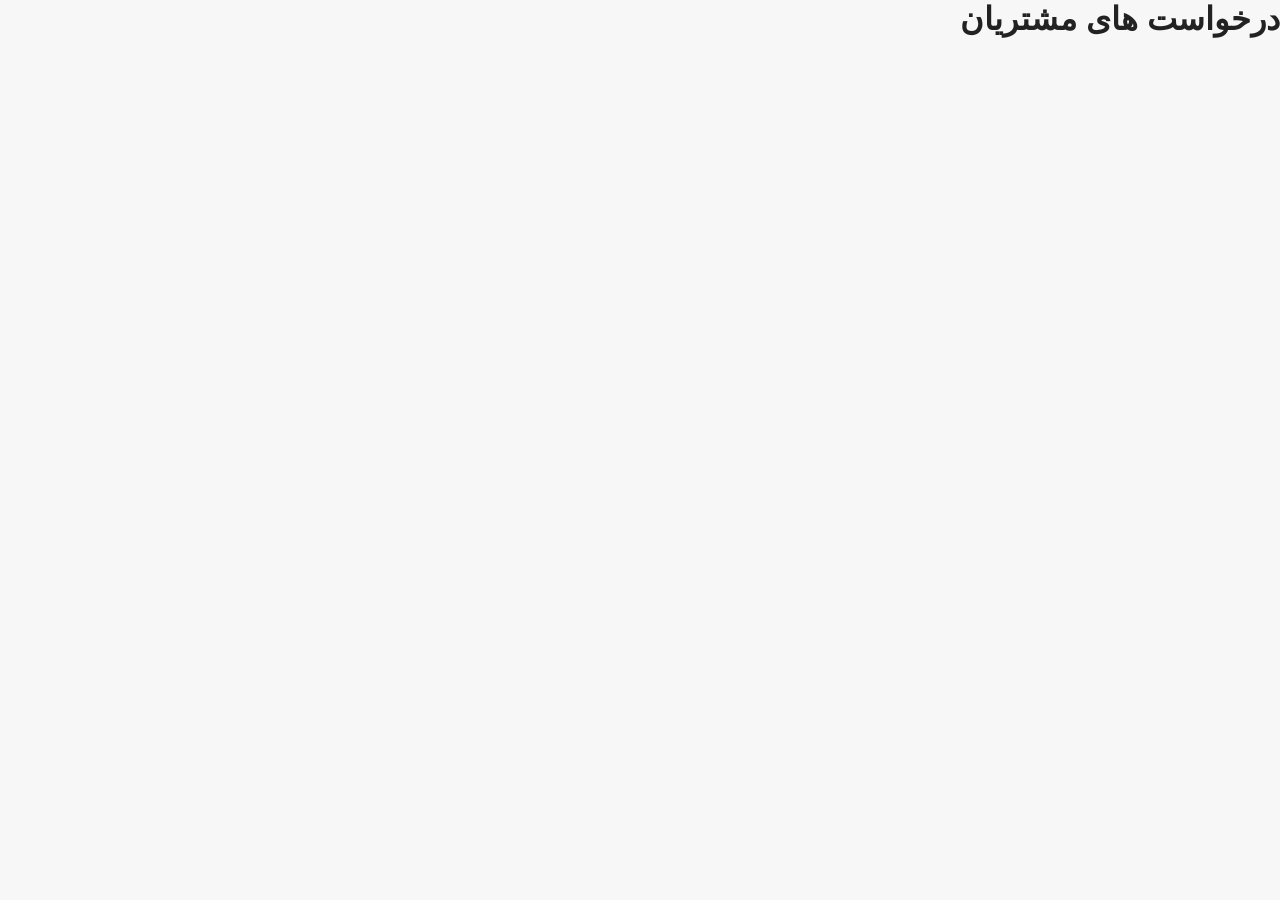
==== admin.html @ 8dc4f0ae "Create admin.html" ====
<!DOCTYPE html>
<html lang="fa" dir="rtl">

<head>

<meta charset="UTF-8">

<title>پنل مدیریت</title>

<link rel="stylesheet" href="style.css">

</head>

<body>

<h1>درخواست های مشتریان</h1>

<div id="requests">

</div>

<script src="admin.js"></script>

</body>

</html>
---- style.css ----
* {
    box-sizing: border-box;
    margin: 0;
    padding: 0;
    font-family: Tahoma, sans-serif;
}

body {
    background: #f7f7f7;
    color: #222;
}

header {
    display: flex;
    justify-content: space-between;
    align-items: center;
    padding: 20px 8%;

    background: rgba(15, 15, 15, 0.85);
    color: white;

    box-shadow: 0 8px 25px rgba(255, 193, 7, 0.25);

    position: relative;
    z-index: 10;
}

.logo h1 {
    font-size: 28px;
    margin: 0;
}


.logo p {
    margin-top: 8px;
    color: #ddd;
}


.phone {
    background: #f5b400;
    color: black;
    padding: 12px 25px;
    border-radius: 12px;
    text-decoration: none;
    font-weight: bold;
}

.hero h2 {
    font-size: 45px;
    margin-bottom: 20px;
    font-weight:bold;
}

.hero p {
    font-size: 20px;
    margin-bottom: 30px;
    line-height:1.8;
}

.btn {
    display: inline-block;
    background: white;
    color: #0077ff;
    padding: 15px 30px;
    border-radius: 12px;
    text-decoration: none;
    font-weight: bold;
}

.request-form{

    padding-top:50px;
    padding-bottom:50px;

}
.services {
    padding: 50px 8%;
    text-align: center;
}

.services h2 {
    font-size:25px;
    margin-bottom:20px;
}

.cards {
    display: grid;
    grid-template-columns: repeat(4, 1fr);
    gap: 20px;
    margin-top: 30px;
}

.card {
    background: white;
    padding: 35px 25px;
    border-radius: 20px;
    box-shadow: 0 10px 30px rgba(0,0,0,0.08);
    transition: 0.3s;
    border-top: 4px solid #f5b400;
}


.card:hover {
    transform: translateY(-8px);
    box-shadow: 0 15px 35px rgba(0,0,0,0.15);
}

.trust {
    padding: 70px 8%;
    text-align: center;
    background: white;
}


.trust h2 {
    font-size: 35px;
    margin-bottom: 40px;
}


.trust-box {
    display: flex;
    justify-content: center;
    gap: 30px;
}


.trust-box div {
    background: #f5f5f5;
    padding: 30px;
    border-radius: 15px;
    width: 30%;
}

@media (max-width: 768px) {

header {
    flex-direction: column;
    gap: 15px;
}

.hero h2 {
    font-size: 32px;
}

.cards {
    grid-template-columns: 1fr;
}

.trust-box {
    flex-direction: column;
}

.trust-box div {
    width: 100%;
}

}

.brands {
    padding: 60px 8%;
    text-align: center;
    background: #f5f5f5;
}


.brands h2 {
    font-size: 35px;
    margin-bottom: 35px;
}


.brand-list {
    display: flex;
    justify-content: center;
    gap: 20px;
    flex-wrap: wrap;
}


.brand-list div {
    background: white;
    padding: 20px 35px;
    border-radius: 12px;
    font-weight: bold;
}

.contact {
    padding: 70px 8%;
    text-align: center;
    background: #0077ff;
    color: white;
}


.contact h2 {
    font-size: 35px;
    margin-bottom: 20px;
}


.contact p {
    font-size: 20px;
    margin-bottom: 30px;
}


.contact a {
    display: inline-block;
    background: white;
    color: #0077ff;
    padding: 15px 35px;
    border-radius: 15px;
    text-decoration: none;
    font-weight: bold;
    font-size: 22px;
}

@media (max-width: 768px) {


header {
    flex-direction: column;
    text-align: center;
    gap: 15px;
}


.logo h1 {
    font-size: 24px;
}


.hero {
    min-height: 450px;
    padding: 40px 20px;
    text-align: center;
}


.hero h2 {
    font-size: 32px;
}


.hero p {
    font-size: 18px;
}


.cards {
    grid-template-columns: 1fr;
}


.card {
    margin-bottom: 15px;
}


.trust-box {
    flex-direction: column;
}


.trust-box div {
    width: 100%;
}


.brand-list {
    flex-direction: column;
}


.brand-list div {
    width: 100%;
}


.contact h2 {
    font-size: 28px;
}


}

.icon {
    font-size: 40px;
    margin-bottom: 15px;
}

.btn {
    background: #f5b400;
    color: #111;
    padding: 16px 40px;
    border-radius: 14px;
    text-decoration: none;
    font-weight: bold;
    font-size: 20px;
    display: inline-block;
    box-shadow: 0 8px 20px rgba(245,180,0,0.35);
    transition: 0.3s;
}

.btn:hover {
    transform: translateY(-3px);
}

.card h3 {
    font-size: 24px;
    margin-bottom: 15px;
}

.logo-title {
    font-size: 32px;
    font-weight: bold;
    color: white;
}


.logo-title::first-letter {
    color: #f5b400;
}

.trust {
    padding: 70px 8%;
    text-align: center;
    background: #f7f7f7;
}


.trust h2 {
    font-size: 35px;
    margin-bottom: 40px;
}


.trust-box {
    display: flex;
    justify-content: center;
    gap: 25px;
}


.trust-box div {
    background: white;
    padding: 30px;
    border-radius: 20px;
    width: 300px;
    box-shadow: 0 10px 25px rgba(0,0,0,0.08);
    border-bottom: 4px solid #f5b400;
}


.trust-box h3 {
    font-size: 22px;
}

.trust-box {
    display: flex;
    justify-content: center;
    align-items: stretch;
    gap: 25px;
    flex-wrap: wrap;
}


.trust-box div {
    background: white;
    padding: 30px;
    border-radius: 20px;
    width: 250px;
    box-shadow: 0 10px 25px rgba(0,0,0,0.12);
    border-bottom: 4px solid #f5b400;
}

.trust-box div {
    transition: 0.3s;
}


.trust-box div:hover {
    transform: translateY(-8px);
    box-shadow: 0 15px 35px rgba(0,0,0,0.18);
}

.brands {
    padding: 70px 8%;
    text-align: center;
    background: white;
}


.brands h2 {
    font-size: 35px;
    margin-bottom: 35px;
}


.brand-list {
    display: flex;
    justify-content: center;
    gap: 20px;
    flex-wrap: wrap;
}


.brand-list div {
    background: #0b1f3a;
    color: white;
    padding: 20px 35px;
    border-radius: 15px;
    font-weight: bold;
    box-shadow: 0 8px 20px rgba(0,0,0,0.12);
    transition: 0.3s;
}


.brand-list div:hover {
    transform: translateY(-6px);
}

* {
    font-family: "Vazirmatn", sans-serif;
}

.hero h2 {
    font-size: 45px;
    font-weight: 900;
}

section {
    scroll-margin-top: 80px;
}

html {
    scroll-behavior: smooth;
}

.services h2,
.trust h2,
.brands h2 {
    font-weight: 900;
    color: #0b1f3a;
}

footer {
    background: #0b1f3a;
    color: white;
    text-align: center;
    padding: 40px 20px;
}


footer h2 {
    margin-bottom: 15px;
}


footer p {
    color: #ddd;
    margin-bottom: 20px;
}


footer a {
    display: inline-block;
    background: #f5b400;
    color: black;
    padding: 12px 30px;
    border-radius: 12px;
    text-decoration: none;
    font-weight: bold;
}

.floating-call {
    position: fixed;
    bottom: 15px;
    right: 15px;

    background: #f5b400;
    color: black;

    width: 60px;
    height: 60px;

    border-radius: 50%;

    display: flex;
    align-items: center;
    justify-content: center;

    font-size: 28px;
    text-decoration: none;

    box-shadow: 0 8px 20px rgba(0,0,0,0.25);

    z-index: 999;
}

.features {
    display: flex;
    justify-content: center;
    gap: 15px;
    padding: 30px 5%;
    background: white;
    text-align: center;
    flex-wrap: wrap;
}


.features div {
    flex: 1;
    min-width: 200px;
    max-width: 280px;

    padding: 20px;
    background: #fff;

    border-radius: 18px;
    box-shadow: 0 8px 20px rgba(0,0,0,0.08);
}

@media (max-width: 768px) {

    header {
        flex-direction: column;
        gap: 15px;
        text-align: center;
    }


    .hero h2 {
        font-size: 32px;
    }


    .hero {
        text-align: center;
    }


    .trust-box,
    .cards {
        flex-direction: column;
        align-items: center;
    }


    .phone {
        width: 100%;
        text-align: center;
    }

}

.call-section {
    background: #0b1f3a;
    color: white;
    text-align: center;
    padding: 60px 20px;
}


.call-section h2 {
    font-size: 32px;
}


.call-section p {
    color: #ddd;
    margin: 20px 0;
}


.call-section a {
    display: inline-block;
    background: #f5b400;
    color: black;
    padding: 15px 35px;
    border-radius: 14px;
    text-decoration: none;
    font-weight: bold;
}

.call-section a {
    margin: 8px;
    display: inline-block;
}

.sms-text {
    margin-top: 20px;
}

.offer {
    margin: 40px 20px;
    padding: 25px;
    border-radius: 25px;
    text-align: center;
    background:#111;
    box-shadow: 0 0 20px rgba(255, 193, 7, 0.5);
    color:white;
}

.offer {
    transition: 0.3s;
}

.offer:hover {
    transform: translateY(-8px);
}

.offer h2 {
    color:white;
    margin-bottom: 15px;
}

.offer p {
    color:white;
    font-size: 18px;
}

footer .sms-text {
    margin-top: 20px;
}

.footer-phone {
    display: inline-block;
    margin: 8px;
}

.sms-text {
    margin-top: 25px;
}

.footer-phones a {
    display: block;
    margin: 10px auto;
}

.sms-text {
    margin-top: 25px;
}

footer a {
    display: block;
    margin: 10px 0;
}

.sms-text {
    margin-top: 25px !important;
}

footer a {
    display: block;
    margin: 12px 0;
}

.location {
    margin: 40px 20px;
    padding: 30px 20px;
    border-radius: 30px;
    text-align: center;
    background: linear-gradient(135deg, #063d2a, #0b7a4b);
    color: white;
    box-shadow: 0 10px 30px rgba(0, 150, 100, 0.4);
    transition: 0.3s;
}

.location:hover {
    transform: translateY(-6px);
}

.location h2 {
    color: white;
    margin-bottom: 15px;
}

.location p {
    color: white;
    font-size: 17px;
}

.contact {
    margin: 40px 20px;
    padding: 30px 20px;
    border-radius: 30px;
    text-align: center;
    background: linear-gradient(135deg, #101b3a, #243b7a);
    color: white;
    box-shadow: 0 10px 30px rgba(40, 70, 180, 0.45);
    transition: 0.3s;
}

.contact:hover {
    transform: translateY(-6px);
}

.contact h2 {
    color: white;
}

.contact p {
    color: white;
    margin: 15px 0;
}

.contact a {
    display: inline-block;
    margin-top: 15px;
}

.call-section {
    margin: 40px 20px;
    padding: 35px 20px;
    border-radius: 30px;
    text-align: center;
    background: linear-gradient(135deg, #06233f, #0b5fa5);
    color: white;
    box-shadow: 0 10px 30px rgba(0, 80, 180, 0.5);
    transition: 0.3s;
}

.call-section:hover {
    transform: translateY(-6px);
}

.call-section h2 {
    color: white;
}

.call-section p {
    color: #e8e8e8;
    margin: 15px 0;
}

.call-section a {
    display: inline-block;
    margin: 8px;
}

footer {
    margin: 40px 20px;
    padding: 35px 20px;
    border-radius: 30px;
    text-align: center;
    background: linear-gradient(135deg, #1a1a1a, #3b2b05);
    color: white;
    box-shadow: 0 10px 30px rgba(255, 193, 7, 0.35);
}

footer h2 {
    color: white;
}

footer p {
    color: #ddd;
    margin: 15px 0;
}

footer a {
    display: block;
    margin: 10px 0;
    color: white;
}

.location a {
    display: inline-block;
    margin-top: 15px;
    padding: 12px 25px;
    border-radius: 20px;
    background: #d4a017;
    color: white;
    text-decoration: none;
    transition: 0.3s;
}

.location a:hover {
    transform: translateY(-5px);
}

.logo {
    background: linear-gradient(
        135deg,
        #ffffff,
        #f3f3f3
    );

    padding: 22px 35px;

    border-radius: 30px;

    border: 1px solid rgba(255,193,7,0.35);

    box-shadow:
    0 15px 35px rgba(0,0,0,0.15),
    0 0 25px rgba(255,193,7,0.2);

    transition: 0.3s ease;

    max-width: 90%;
    box-sizing: border-box;
}

.logo:hover {
    transform: translateY(-5px);
}

.logo-title {
    color: #222;
    font-size: 28px;
    font-weight: 900;
    white-space: nowrap;
}

.logo p {
    color: #777;
}

.hero {
    min-height: 450px;
    padding: 40px 20px;

    display: flex;
    align-items: center;
    justify-content: center;

    text-align: center;

background-image:
linear-gradient(rgba(0,0,0,0.35), rgba(0,0,0,0.35)),
url("hero.jpg");
    
    background-size: cover;
    background-position: center;

    border-radius: 0 0 35px 35px;
    overflow: hidden;
}

.hero-content {
    max-width: 600px;
    margin: auto;
    position: relative;
    z-index: 2;
}

.hero h2,
.hero p {
    color: white;
}

.hero {
    border-radius: 35px;
    overflow: hidden;

    margin: 20px;

    border: 1px solid rgba(255,193,7,0.45);

    box-shadow:
    0 15px 35px rgba(0,0,0,0.35),
    0 0 25px rgba(255,193,7,0.25);
}

.card {
    border-radius: 25px;
    transition: 0.3s ease;
    box-shadow: 0 10px 25px rgba(0,0,0,0.12);
}

.card:hover {
    transform: translateY(-8px);
    box-shadow: 0 18px 35px rgba(0,0,0,0.2);
}

.btn,
.call-section a,
.contact a {
    border-radius: 30px;
    box-shadow: 0 8px 20px rgba(255,193,7,0.25);
    transition: 0.3s ease;
}

.btn:hover,
.call-section a:hover,
.contact a:hover {
    transform: translateY(-4px);
}

header {
    display: flex;
    justify-content: space-between;
    align-items: center;
    padding: 20px 8%;

    background: #ffffff;
    color: #222;

    border-radius:30px 30px 30px 30px;

    box-shadow: 0 8px 25px rgba(255,193,7,0.25);

    position: relative;
    z-index: 10;
}

.logo::before {
    content: "";

    position: absolute;

    top: 0;
    left: 0;

    width: 100%;
    height: 2px;

    background: linear-gradient(
        90deg,
        #ffd700,
        #fff2a8,
        #ffd700
    );

    border-radius: 25px 25px 0 0;
}


.request-form{

padding:70px 8%;

text-align:center;

background:#111;

}


.request-form h2{

color:#d4af37;

font-size:35px;

margin-bottom:15px;

}



.request-form form{

max-width:500px;

margin:auto;

display:flex;

flex-direction:column;

gap:15px;

}



.request-form input,
.request-form select,
.request-form textarea{

padding:15px;

background:#222;

border:1px solid #333;

color:white;

border-radius:10px;

font-size:16px;

}



.request-form textarea{

height:120px;

resize:none;

}

.request-form{

padding:80px 8%;

background:linear-gradient(135deg,#111,#1a1a1a);

text-align:center;

}


.request-form h2{

font-size:38px;

color:#d4af37;

margin-bottom:15px;

}



.request-form p{

color:#ccc;

margin-bottom:35px;

font-size:18px;

}



.request-form form{

max-width:550px;

margin:auto;

background:linear-gradient(145deg,#222,#111);

padding:35px;

border-radius:25px;

border:1px solid rgba(212,175,55,0.5);

box-shadow:0 15px 45px rgba(0,0,0,0.35);

}



.request-form input,
.request-form select,
.request-form textarea{

width:100%;

padding:16px;

margin-bottom:18px;

background:#151515;

color:white;

border:1px solid #333;

border-radius:12px;

font-size:16px;

outline:none;

}



.request-form input:focus,
.request-form textarea:focus,
.request-form select:focus{

border-color:#d4af37;

}



.request-form button{

width:100%;

background:#d4af37;

color:#000;

font-weight:bold;

padding:16px;

border-radius:30px;

font-size:18px;

}

.request-form p{

color:#555;

}

.request-form{
    padding:80px 8%;
    background:#fff !important;
    text-align:center;
}


.request-form h2{
    color:#d4af37;
}


.request-form p{
    color:#555;
}


.request-form form{

    max-width:550px;

    margin:auto;

    background:linear-gradient(145deg,#050505,#1c1c1c) !important;

    padding:35px;

    border-radius:25px;

    border:2px solid #d4af37;

    box-shadow:
    0 0 25px rgba(212,175,55,0.35),
    0 20px 50px rgba(0,0,0,0.45);

}

.stats{

padding:60px 8%;

background:#fff;

display:flex;

justify-content:center;

gap:30px;

flex-wrap:wrap;

}


.stat-card{

width:250px;

text-align:center;

padding:35px;


background:linear-gradient(145deg,#050505,#1c1c1c);

border-radius:20px;

border:2px solid #d4af37;

box-shadow:0 0 25px rgba(212,175,55,0.3);


}



.stat-card h2{

font-size:45px;

color:#d4af37;

margin-bottom:10px;

}



.stat-card p{

color:white;

font-size:18px;

}

.faq{

padding:70px 8%;

background:#fff;

text-align:center;

}


.faq h2{

font-size:35px;

color:#d4af37;

margin-bottom:40px;

}



.faq-box{

max-width:800px;

margin:20px auto;

background:linear-gradient(145deg,#050505,#1c1c1c);

padding:25px;

border-radius:20px;

border:2px solid #d4af37;

box-shadow:
0 0 25px rgba(212,175,55,0.35),
0 15px 40px rgba(0,0,0,0.3);

transition:.3s;

}



.faq-box:hover{

transform:translateY(-5px);

}



.faq-box h3{

color:#d4af37;

margin-bottom:15px;

font-size:22px;

}



.faq-box p{

color:#ddd;

line-height:1.8;

}

.works{

padding:70px 8%;

background:#fff;

text-align:center;

}


.works h2{

font-size:35px;

color:#d4af37;

margin-bottom:40px;

}



.work-box{

display:flex;

justify-content:center;

gap:25px;

flex-wrap:wrap;

}



.work-box img{

width:320px;

height:240px;

object-fit:cover;

border-radius:20px;

border:2px solid #d4af37;

box-shadow:
0 0 25px rgba(212,175,55,0.35),
0 15px 40px rgba(0,0,0,0.3);

transition:.3s;

}



.work-box img:hover{

transform:scale(1.05);

}
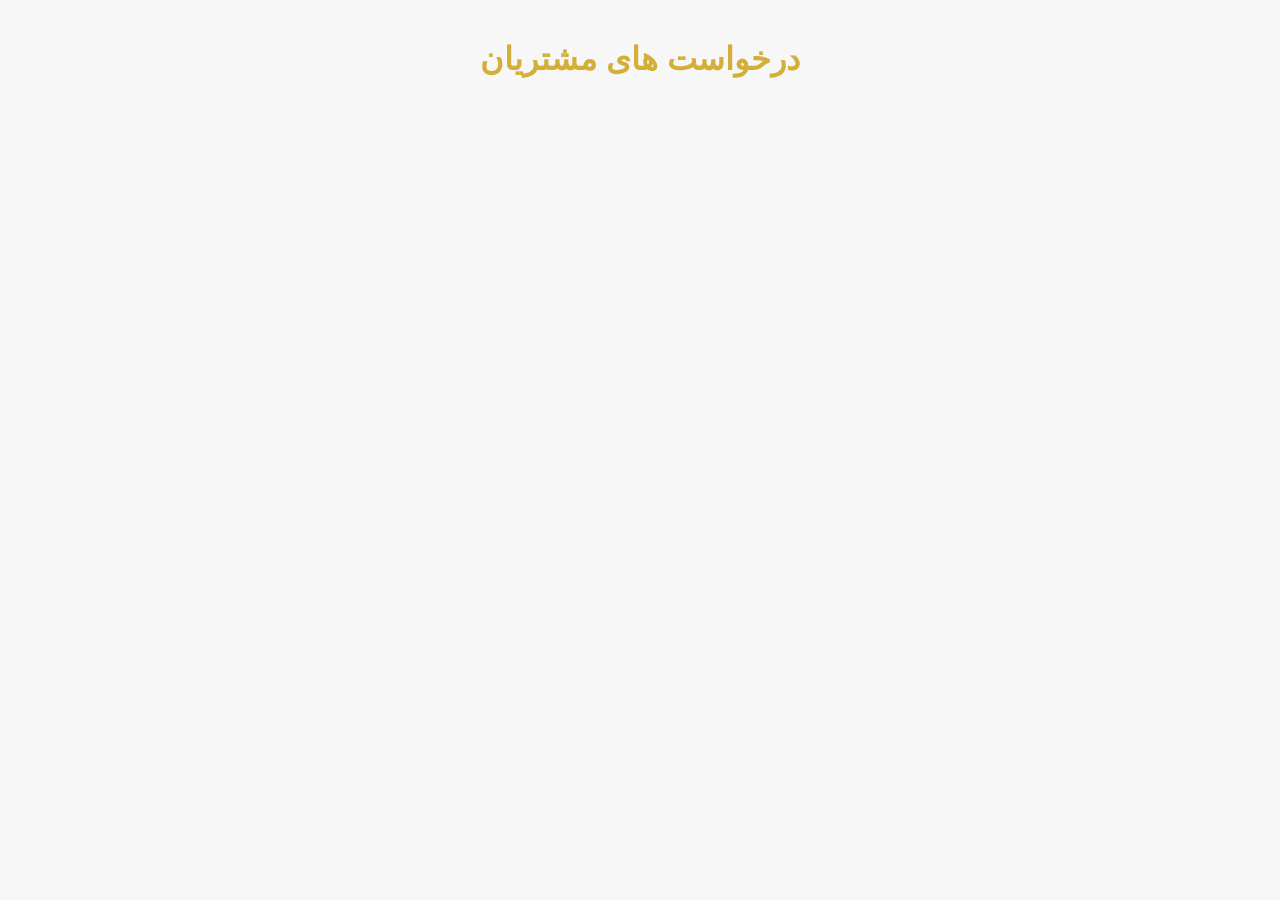
==== commit ee15ad3d: "Update admin.html" ====
--- a/admin.html
+++ b/admin.html
@@ -15,6 +15,8 @@
 
 <h1>درخواست های مشتریان</h1>
 
+<h2 id="count"></h2>
+  
 <div id="requests">
 
 </div>
--- a/style.css
+++ b/style.css
@@ -1346,3 +1346,54 @@
 transform:scale(1.05);
 
 }
+
+.request-card{
+
+max-width:600px;
+
+margin:20px auto;
+
+background:linear-gradient(145deg,#050505,#1c1c1c);
+
+padding:25px;
+
+border-radius:20px;
+
+border:2px solid #d4af37;
+
+box-shadow:
+0 0 25px rgba(212,175,55,0.35),
+0 15px 40px rgba(0,0,0,0.3);
+
+color:white;
+
+}
+
+
+
+.request-card h3{
+
+color:#d4af37;
+
+font-size:25px;
+
+}
+
+
+
+body{
+
+font-family:tahoma;
+
+}
+
+
+h1{
+
+text-align:center;
+
+color:#d4af37;
+
+margin-top:40px;
+
+}
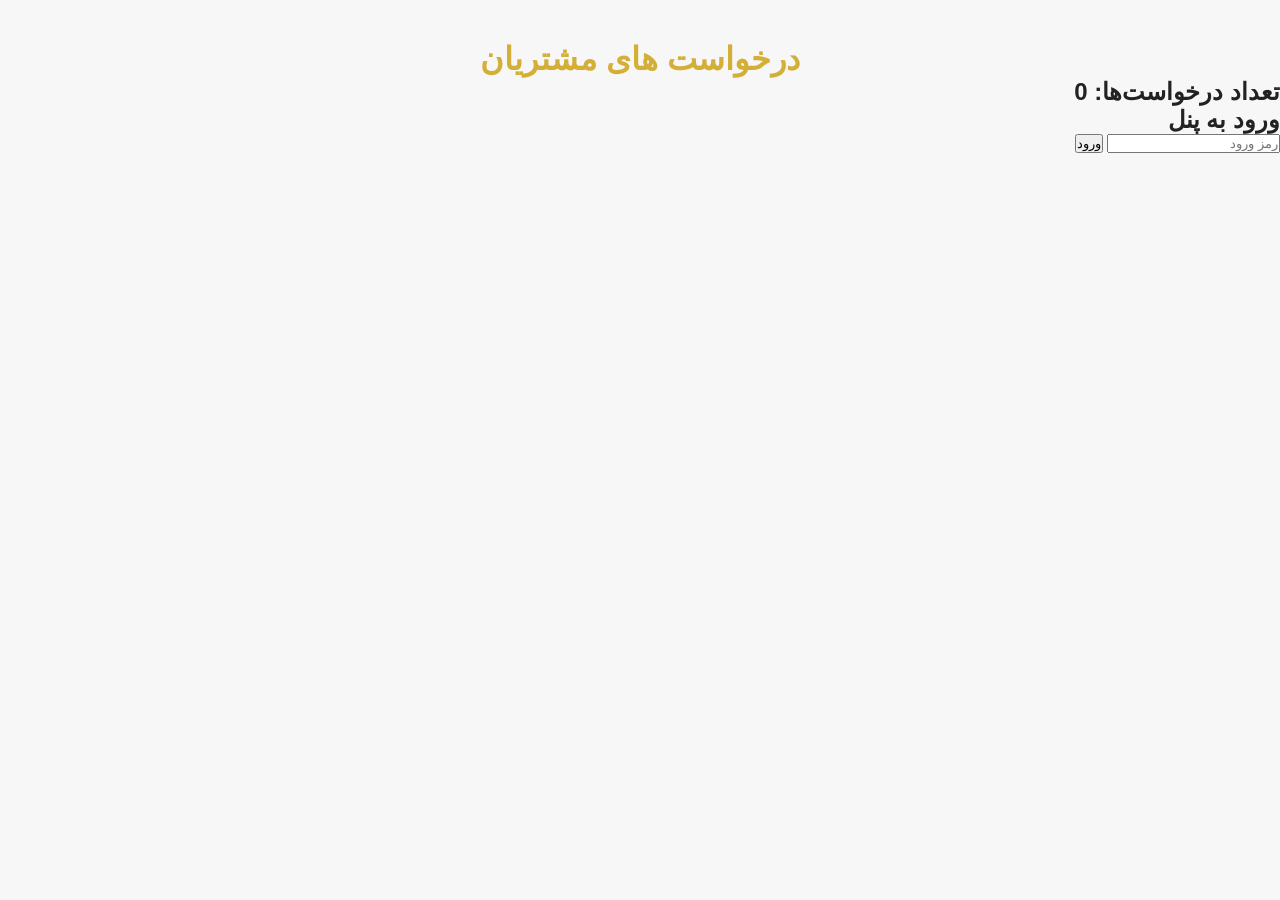
==== commit a88d7307: "Update admin.html" ====
--- a/admin.html
+++ b/admin.html
@@ -17,7 +17,29 @@
 
 <h2 id="count"></h2>
   
+<div id="login">
+
+<h2>ورود به پنل</h2>
+
+<input id="password" type="password" placeholder="رمز ورود">
+
+<button onclick="login()">
+ورود
+</button>
+
+</div>
+
+
+<div id="panel" style="display:none;">
+
+
+<h2 id="count"></h2>
+
+
 <div id="requests">
+
+</div>
+
 
 </div>
 
--- a/style.css
+++ b/style.css
@@ -1397,3 +1397,19 @@
 margin-top:40px;
 
 }
+
+.request-card button{
+
+background:#d4af37;
+
+border:none;
+
+padding:12px 25px;
+
+border-radius:20px;
+
+cursor:pointer;
+
+font-weight:bold;
+
+}
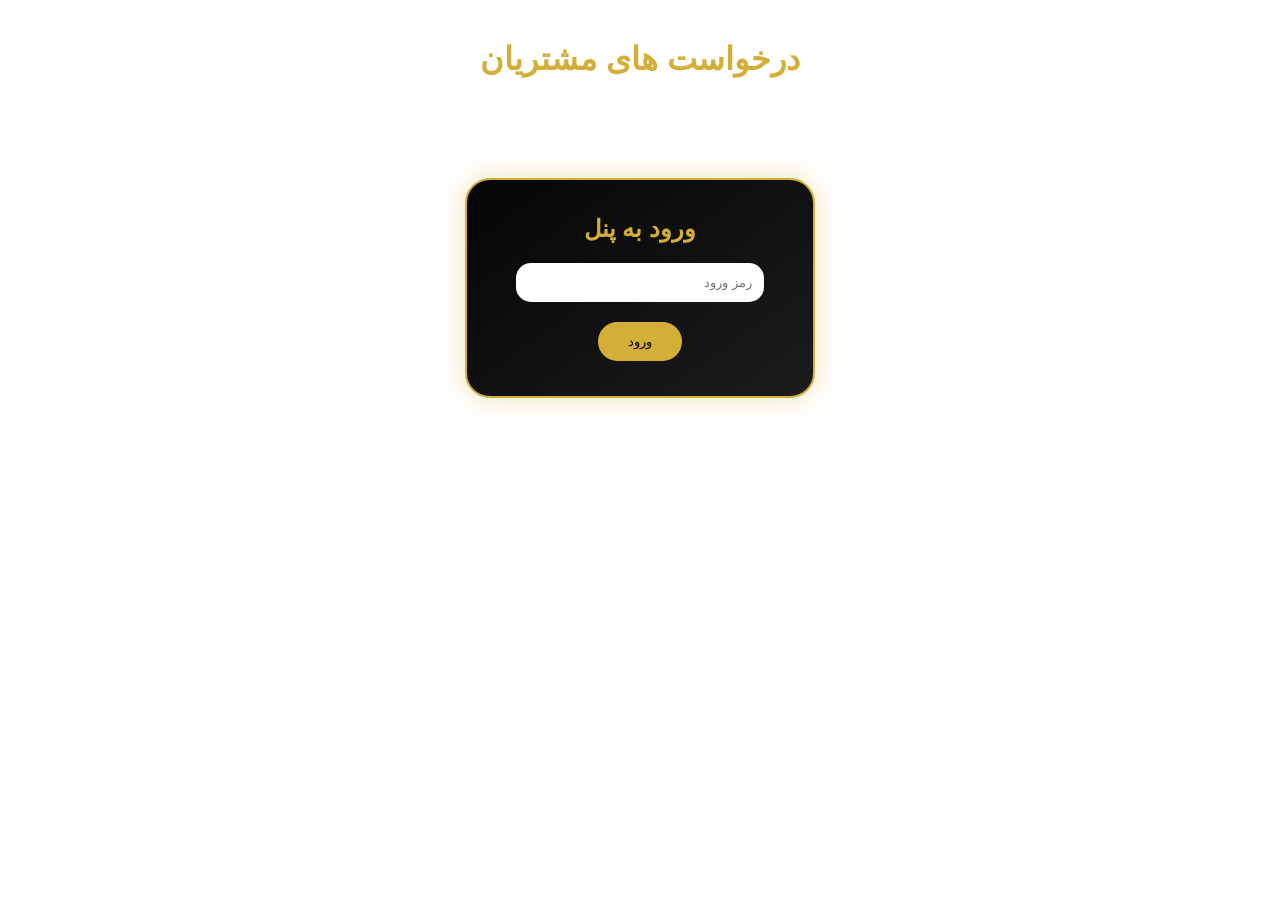
==== commit f983ab4e: "Update admin.html" ====
--- a/admin.html
+++ b/admin.html
@@ -5,6 +5,8 @@
 
 <meta charset="UTF-8">
 
+<meta name="viewport" content="width=device-width, initial-scale=1.0">
+  
 <title>پنل مدیریت</title>
 
 <link rel="stylesheet" href="style.css">
--- a/style.css
+++ b/style.css
@@ -1413,3 +1413,91 @@
 font-weight:bold;
 
 }
+
+body{
+
+background:#fff;
+
+font-family:tahoma;
+
+}
+
+
+#login{
+
+width:350px;
+
+margin:100px auto;
+
+padding:35px;
+
+background:linear-gradient(145deg,#050505,#1c1c1c);
+
+border-radius:25px;
+
+border:2px solid #d4af37;
+
+box-shadow:0 0 30px rgba(212,175,55,0.35);
+
+text-align:center;
+
+}
+
+
+#login h2{
+
+color:#d4af37;
+
+}
+
+
+
+#password{
+
+width:90%;
+
+padding:12px;
+
+margin:20px 0;
+
+border-radius:15px;
+
+border:none;
+
+}
+
+
+
+#login button{
+
+background:#d4af37;
+
+border:none;
+
+padding:12px 30px;
+
+border-radius:20px;
+
+cursor:pointer;
+
+}
+
+
+
+#panel{
+
+padding:40px 8%;
+
+}
+
+
+
+#count{
+
+text-align:center;
+
+color:#d4af37;
+
+font-size:28px;
+
+}
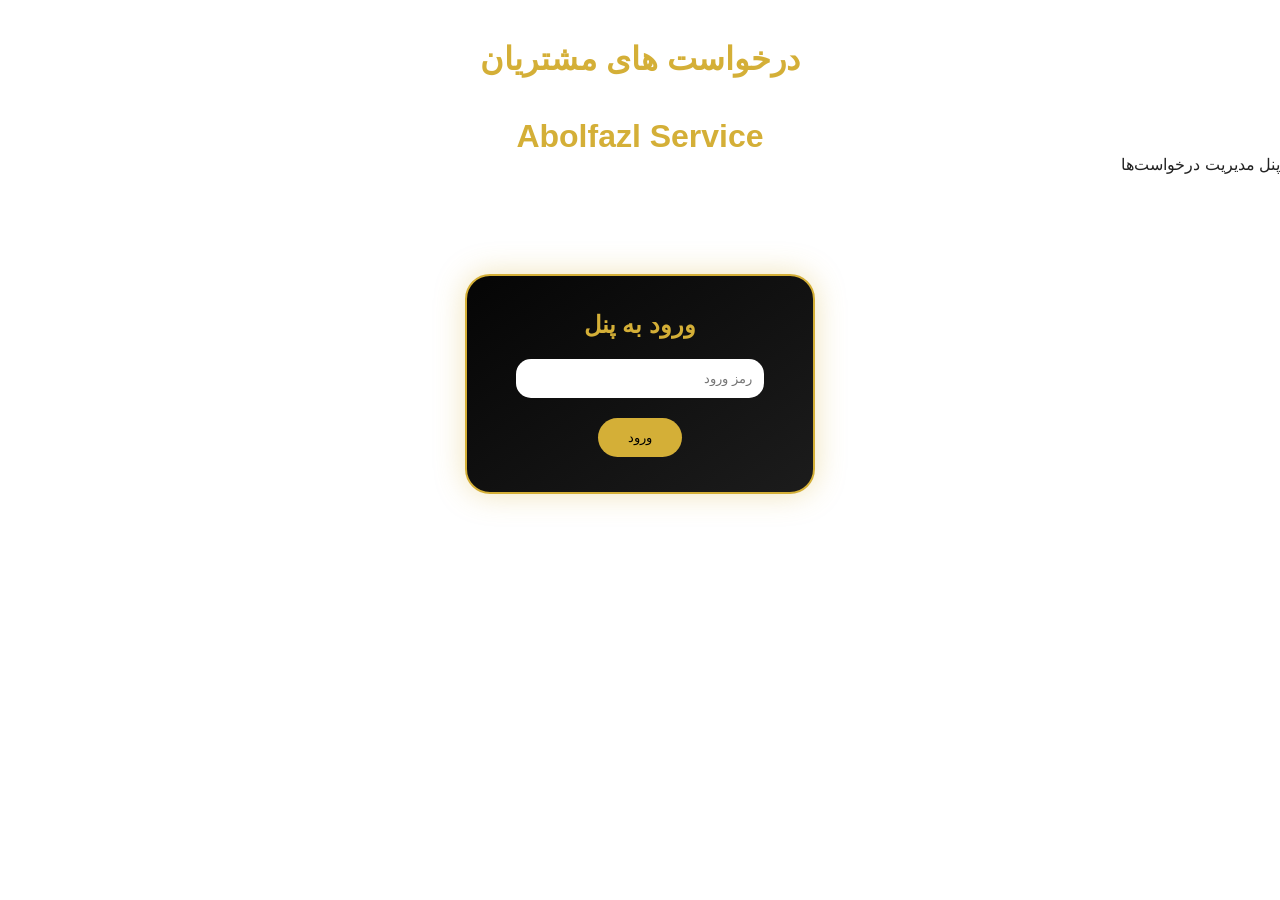
==== commit b09ab227: "Update admin.html" ====
--- a/admin.html
+++ b/admin.html
@@ -17,6 +17,18 @@
 
 <h1>درخواست های مشتریان</h1>
 
+<div class="admin-header">
+
+<h1>
+Abolfazl Service
+</h1>
+
+<p>
+پنل مدیریت درخواست‌ها
+</p>
+
+</div>
+  
 <h2 id="count"></h2>
   
 <div id="login">
--- a/style.css
+++ b/style.css
@@ -1501,3 +1501,77 @@
 font-size:28px;
 
 }
+
+@media(max-width:600px){
+
+#login{
+
+width:85%;
+
+margin:60px auto;
+
+}
+
+
+#panel{
+
+padding:20px;
+
+}
+
+
+.request-card{
+
+width:90%;
+
+}
+
+
+#count{
+
+font-size:22px;
+
+}
+
+}
+
+.admin-icon{
+
+position:fixed;
+
+bottom:20px;
+
+left:20px;
+
+width:45px;
+
+height:45px;
+
+background:#050505;
+
+border:2px solid #d4af37;
+
+border-radius:50%;
+
+display:flex;
+
+align-items:center;
+
+justify-content:center;
+
+text-decoration:none;
+
+font-size:22px;
+
+box-shadow:0 0 15px rgba(212,175,55,0.5);
+
+transition:.3s;
+
+}
+
+
+.admin-icon:hover{
+
+transform:scale(1.1);
+
+}
